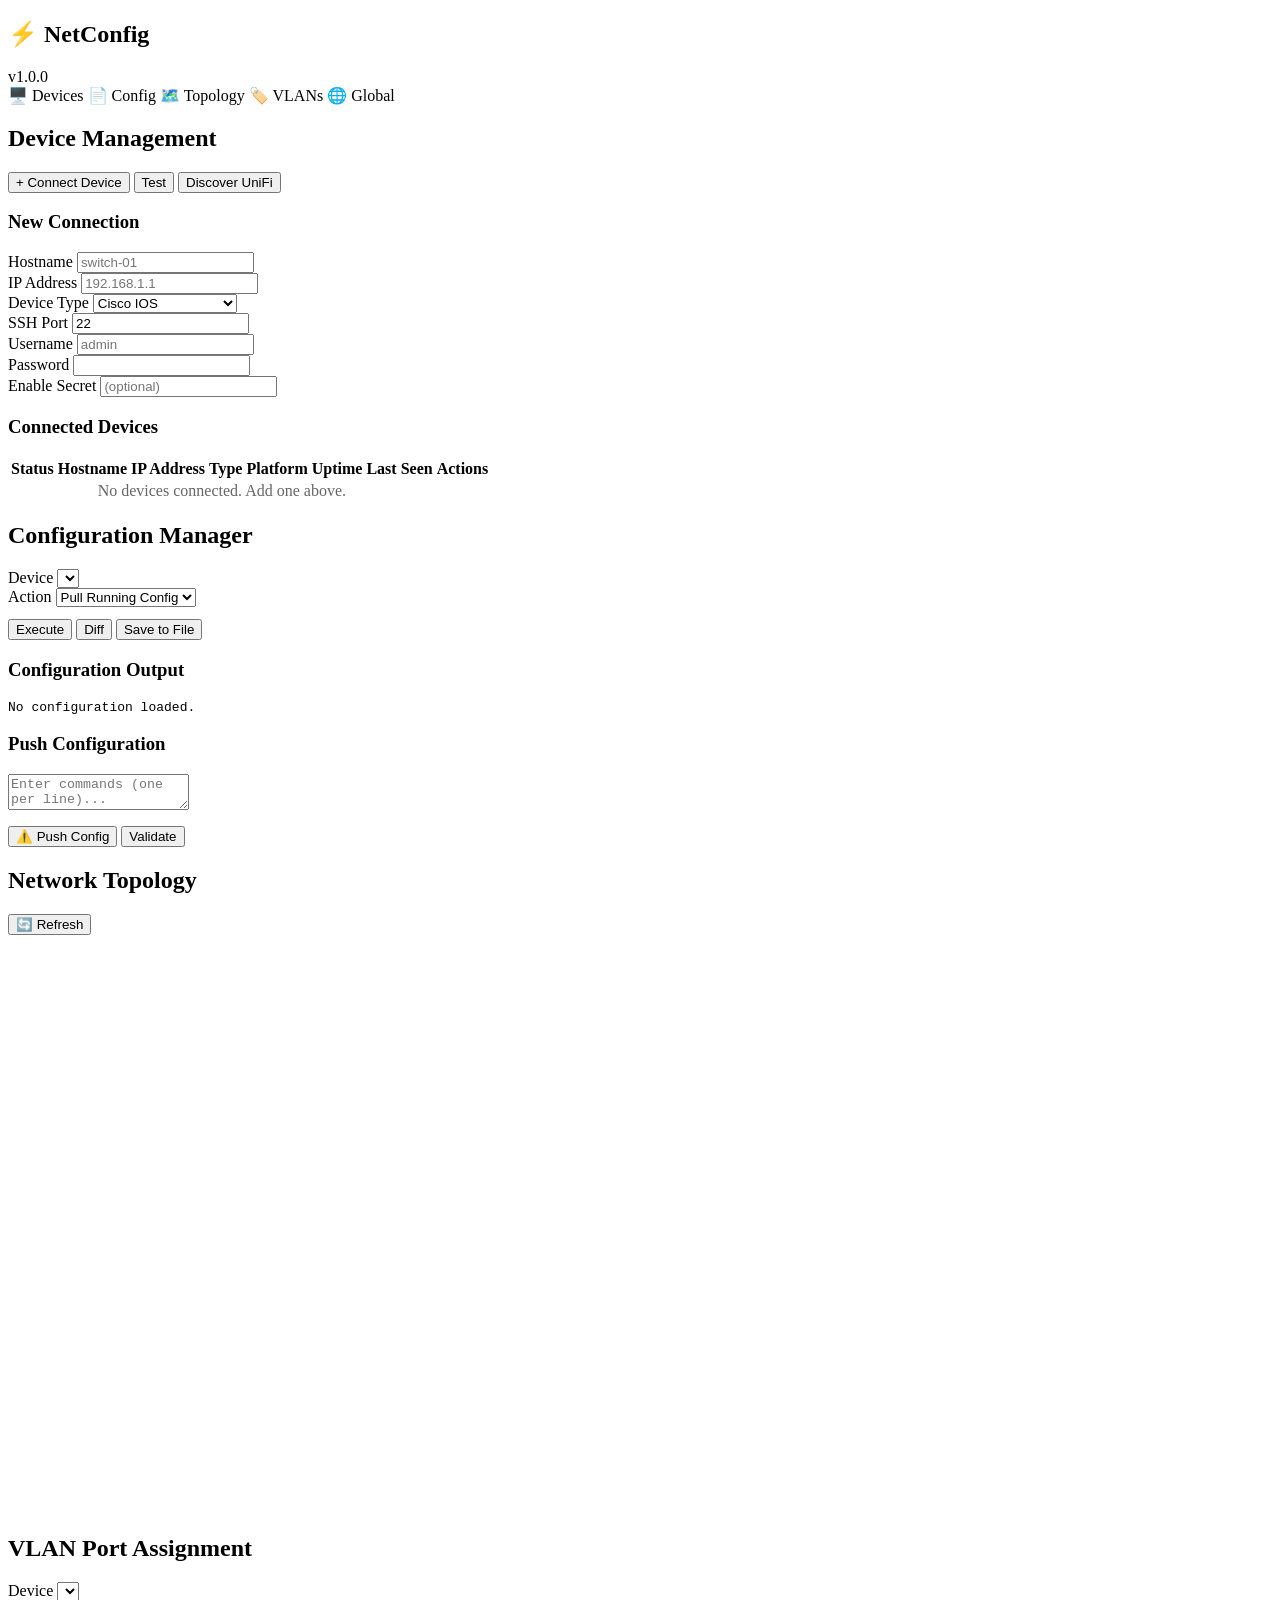
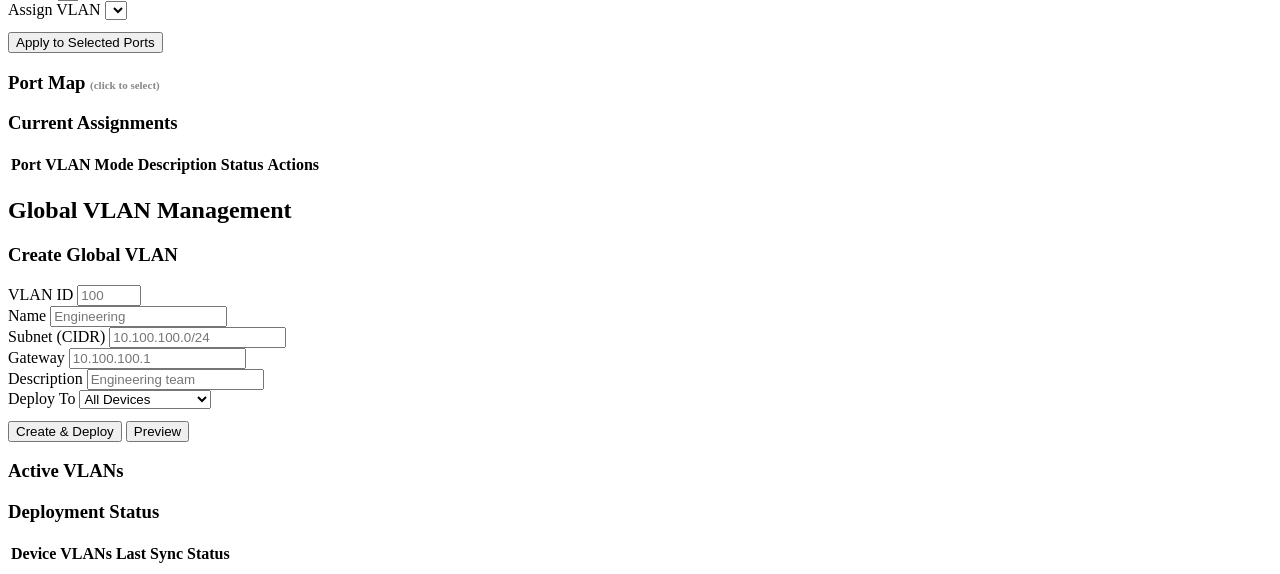
==== app/templates/index.html @ 5aa531d7 "first commit" ====
<!DOCTYPE html>
<html lang="en">
<head>
    <meta charset="UTF-8">
    <meta name="viewport" content="width=device-width, initial-scale=1.0">
    <title>NetConfig - Network Device Manager</title>
    <link rel="stylesheet" href="/static/css/style.css">
</head>
<body>
    <div class="app-container">
        <nav class="sidebar">
            <div class="sidebar-header">
                <h1 class="logo">⚡ NetConfig</h1>
                <span class="version">v1.0.0</span>
            </div>
            <div class="nav-links">
                <input type="radio" name="nav" id="nav-devices" checked hidden>
                <label for="nav-devices" class="nav-item active">
                    <span class="nav-icon">🖥️</span> Devices
                </label>
                <input type="radio" name="nav" id="nav-config" hidden>
                <label for="nav-config" class="nav-item">
                    <span class="nav-icon">📄</span> Config
                </label>
                <input type="radio" name="nav" id="nav-diagram" hidden>
                <label for="nav-diagram" class="nav-item">
                    <span class="nav-icon">🗺️</span> Topology
                </label>
                <input type="radio" name="nav" id="nav-vlans" hidden>
                <label for="nav-vlans" class="nav-item">
                    <span class="nav-icon">🏷️</span> VLANs
                </label>
                <input type="radio" name="nav" id="nav-global" hidden>
                <label for="nav-global" class="nav-item">
                    <span class="nav-icon">🌐</span> Global
                </label>
            </div>
        </nav>

        <main class="main-content">
            <!-- DEVICES PAGE -->
            <section class="page page-devices">
                <div class="page-header">
                    <h2>Device Management</h2>
                    <div class="header-actions">
                        <button class="btn btn-primary" id="btn-connect">+ Connect Device</button>
                        <button class="btn btn-secondary" id="btn-test-connection">Test</button>
                        <button class="btn btn-secondary" id="btn-discover-unifi">Discover UniFi</button>
                    </div>
                </div>
                <div class="card connection-form">
                    <h3>New Connection</h3>
                    <div class="form-grid">
                        <div class="form-group">
                            <label>Hostname</label>
                            <input type="text" id="device-hostname" placeholder="switch-01">
                        </div>
                        <div class="form-group">
                            <label>IP Address</label>
                            <input type="text" id="device-ip" placeholder="192.168.1.1">
                        </div>
                        <div class="form-group">
                            <label>Device Type</label>
                            <select id="device-type">
                                <option value="cisco_ios">Cisco IOS</option>
                                <option value="cisco_nxos">Cisco NX-OS</option>
                                <option value="cisco_xe">Cisco IOS-XE</option>
                                <option value="arista_eos">Arista EOS</option>
                                <option value="juniper_junos">Juniper JunOS</option>
                                <option value="hp_procurve">HP ProCurve</option>
                                <option value="mikrotik_routeros">MikroTik RouterOS</option>
                                <option value="unifi_switch">UniFi Switch</option>
                                <option value="unifi_gateway">UniFi Gateway/UDM</option>
                            </select>
                        </div>
                        <div class="form-group">
                            <label>SSH Port</label>
                            <input type="number" id="device-port" value="22">
                        </div>
                        <div class="form-group">
                            <label>Username</label>
                            <input type="text" id="device-username" placeholder="admin">
                        </div>
                        <div class="form-group">
                            <label>Password</label>
                            <input type="password" id="device-password">
                        </div>
                        <div class="form-group">
                            <label>Enable Secret</label>
                            <input type="password" id="device-secret" placeholder="(optional)">
                        </div>
                    </div>
                    <div id="unifi-settings" style="display:none; margin-top:16px; padding-top:16px; border-top:1px solid #2a2d3a;">
                        <h4 style="color:#60a5fa; margin-bottom:12px;">UniFi Controller Settings</h4>
                        <div class="form-grid">
                            <div class="form-group">
                                <label>Controller URL</label>
                                <input type="text" id="unifi-url" placeholder="https://192.168.1.1">
                            </div>
                            <div class="form-group">
                                <label>Site</label>
                                <input type="text" id="unifi-site" value="default">
                            </div>
                        </div>
                    </div>
                </div>
                <div class="card">
                    <h3>Connected Devices</h3>
                    <table class="data-table">
                        <thead>
                            <tr><th>Status</th><th>Hostname</th><th>IP Address</th><th>Type</th><th>Platform</th><th>Uptime</th><th>Last Seen</th><th>Actions</th></tr>
                        </thead>
                        <tbody id="device-table-body">
                            <tr><td colspan="7" style="text-align:center;color:#666;">No devices connected. Add one above.</td></tr>
                        </tbody>
                    </table>
                </div>
            </section>

            <!-- CONFIG PAGE -->
            <section class="page page-config">
                <div class="page-header"><h2>Configuration Manager</h2></div>
                <div class="card">
                    <div class="form-grid">
                        <div class="form-group">
                            <label>Device</label>
                            <select id="config-device-select"></select>
                        </div>
                        <div class="form-group">
                            <label>Action</label>
                            <select id="config-action-select">
                                <option>Pull Running Config</option>
                                <option>Pull Startup Config</option>
                                <option>Backup Config</option>
                            </select>
                        </div>
                    </div>
                    <div class="btn-group" style="margin-top:12px;">
                        <button class="btn btn-primary" id="btn-execute-config">Execute</button>
                        <button class="btn btn-secondary" id="btn-diff-config">Diff</button>
                        <button class="btn btn-secondary" id="btn-save-config">Save to File</button>
                    </div>
                </div>
                <div class="card">
                    <h3>Configuration Output</h3>
                    <pre id="config-output" class="config-output">No configuration loaded.</pre>
                </div>
                <div class="card">
                    <h3>Push Configuration</h3>
                    <textarea id="config-push-input" class="config-input" placeholder="Enter commands (one per line)..."></textarea>
                    <div class="btn-group" style="margin-top:12px;">
                        <button class="btn btn-danger" id="btn-push-config">⚠️ Push Config</button>
                        <button class="btn btn-secondary" id="btn-validate-config">Validate</button>
                    </div>
                </div>
            </section>

            <!-- TOPOLOGY PAGE -->
            <section class="page page-diagram">
                <div class="page-header">
                    <h2>Network Topology</h2>
                    <button class="btn btn-secondary" id="btn-refresh-diagram">🔄 Refresh</button>
                </div>
                <div class="card" style="padding:0;overflow:hidden;">
                    <svg id="topology-svg" width="900" height="580" style="display:block;margin:auto;"></svg>
                </div>
            </section>

            <!-- VLANS PAGE -->
            <section class="page page-vlans">
                <div class="page-header"><h2>VLAN Port Assignment</h2></div>
                <div class="card">
                    <div class="form-grid">
                        <div class="form-group">
                            <label>Device</label>
                            <select id="vlan-device-select"></select>
                        </div>
                        <div class="form-group">
                            <label>Assign VLAN</label>
                            <select id="vlan-assign-select" class="vlan-select-dropdown"></select>
                        </div>
                    </div>
                    <button class="btn btn-primary" id="btn-apply-vlan" style="margin-top:12px;">Apply to Selected Ports</button>
                </div>
                <div class="card">
                    <h3>Port Map <span style="font-size:11px;color:#888;">(click to select)</span></h3>
                    <div id="port-grid" class="port-grid"></div>
                </div>
                <div class="card">
                    <h3>Current Assignments</h3>
                    <table class="data-table">
                        <thead><tr><th>Port</th><th>VLAN</th><th>Mode</th><th>Description</th><th>Status</th><th>Actions</th></tr></thead>
                        <tbody id="vlan-assignment-tbody"></tbody>
                    </table>
                </div>
            </section>

            <!-- GLOBAL VLANS PAGE -->
            <section class="page page-global">
                <div class="page-header"><h2>Global VLAN Management</h2></div>
                <div class="card">
                    <h3>Create Global VLAN</h3>
                    <div class="form-grid">
                        <div class="form-group">
                            <label>VLAN ID</label>
                            <input type="number" id="new-vlan-id" min="1" max="4094" placeholder="100">
                        </div>
                        <div class="form-group">
                            <label>Name</label>
                            <input type="text" id="new-vlan-name" placeholder="Engineering">
                        </div>
                        <div class="form-group">
                            <label>Subnet (CIDR)</label>
                            <input type="text" id="new-vlan-subnet" placeholder="10.100.100.0/24">
                        </div>
                        <div class="form-group">
                            <label>Gateway</label>
                            <input type="text" id="new-vlan-gateway" placeholder="10.100.100.1">
                        </div>
                        <div class="form-group">
                            <label>Description</label>
                            <input type="text" id="new-vlan-description" placeholder="Engineering team">
                        </div>
                        <div class="form-group">
                            <label>Deploy To</label>
                            <select id="new-vlan-deploy">
                                <option value="all">All Devices</option>
                                <option value="cisco_arista">SSH Devices Only</option>
                                <option value="unifi">UniFi Only</option>
                            </select>
                        </div>
                    </div>
                    <div class="btn-group" style="margin-top:12px;">
                        <button class="btn btn-primary" id="btn-create-vlan">Create & Deploy</button>
                        <button class="btn btn-secondary" id="btn-preview-vlan">Preview</button>
                    </div>
                </div>
                <div class="card">
                    <h3>Active VLANs</h3>
                    <div id="vlan-grid" class="vlan-grid"></div>
                </div>
                <div class="card">
                    <h3>Deployment Status</h3>
                    <table class="data-table">
                        <thead><tr><th>Device</th><th>VLANs</th><th>Last Sync</th><th>Status</th></tr></thead>
                        <tbody id="deployment-status-tbody"></tbody>
                    </table>
                </div>
            </section>
        </main>
    </div>
    <script src="/static/js/app.js"></script>
</body>
</html>
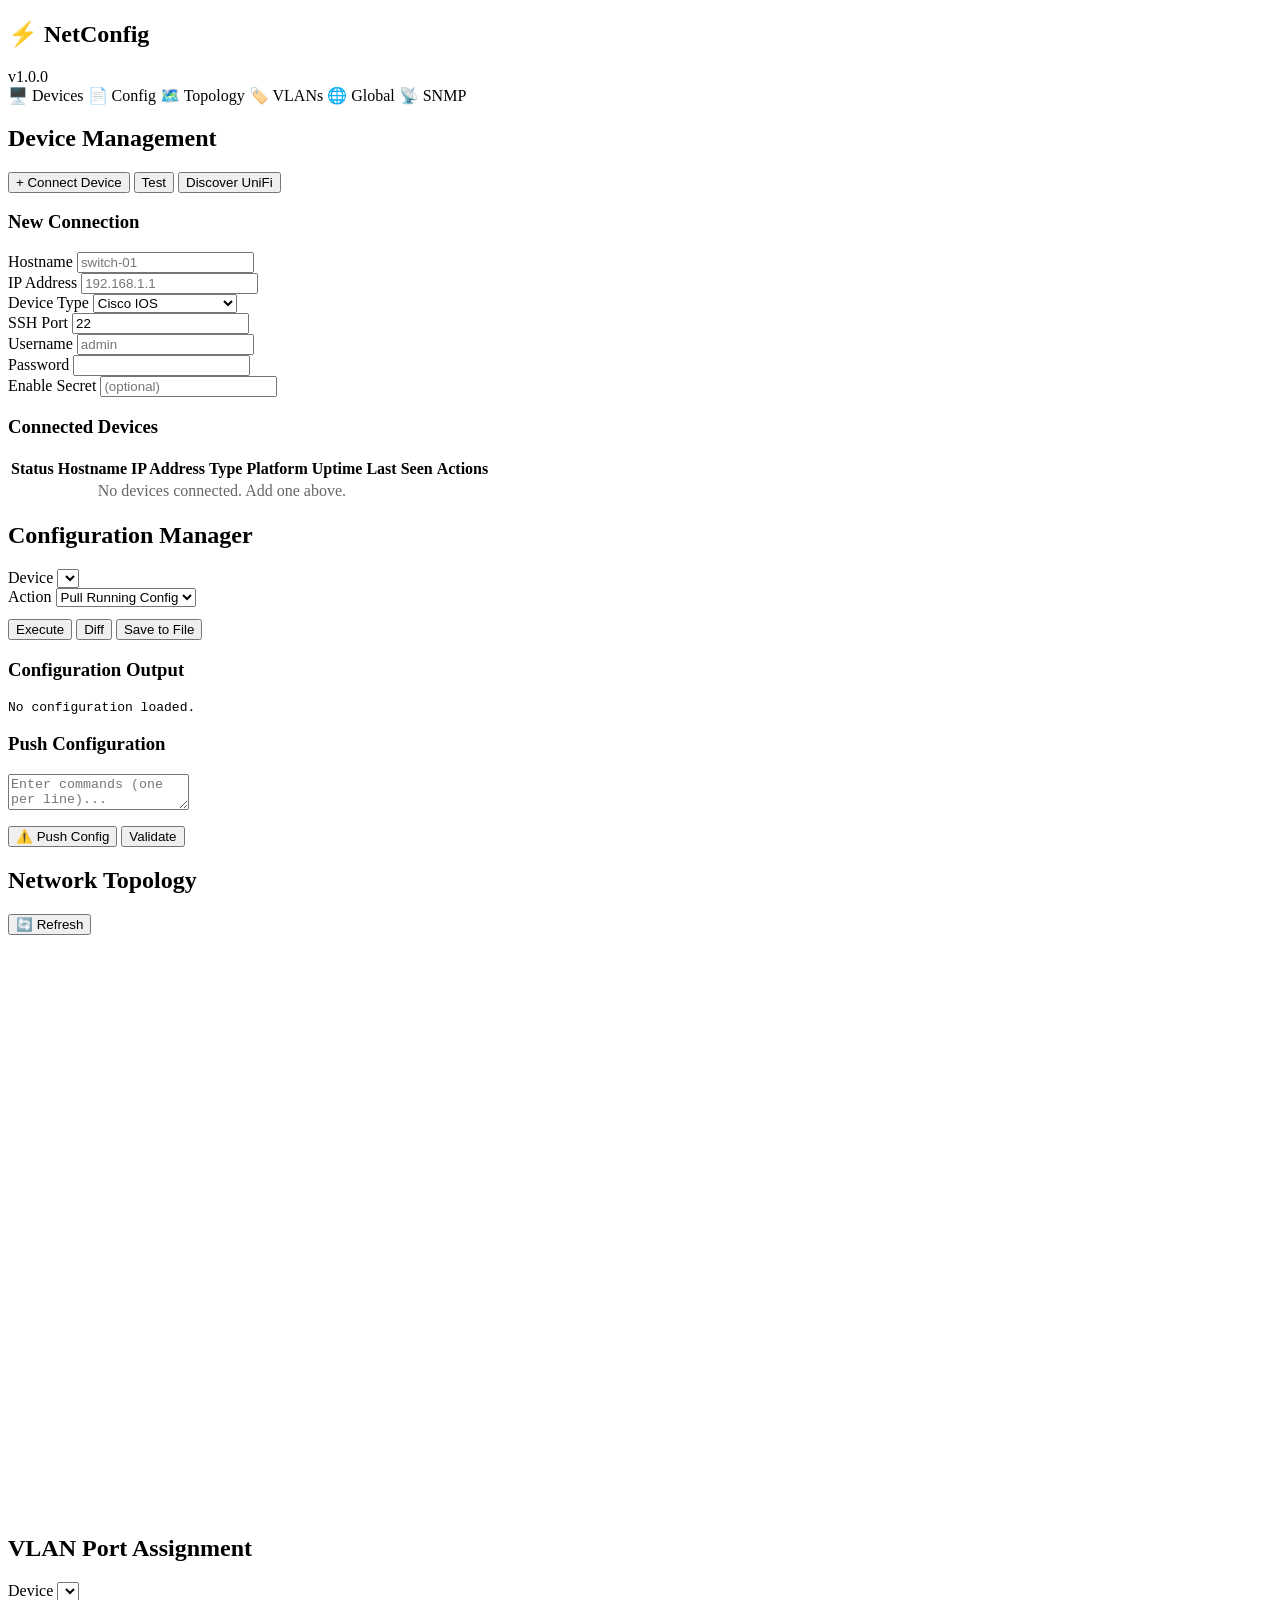
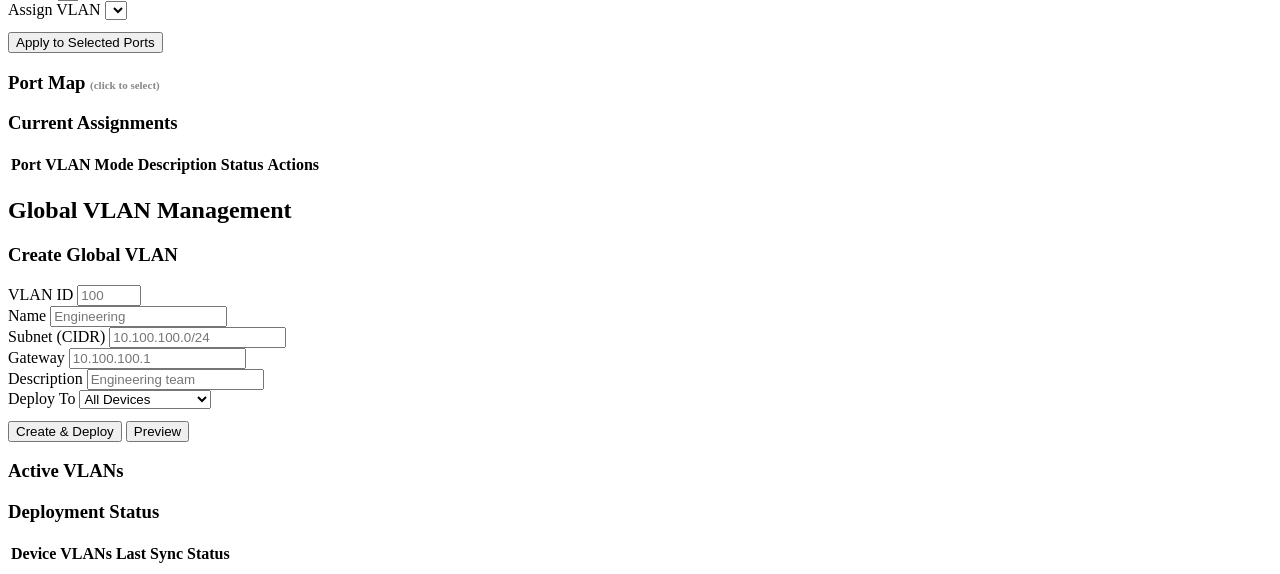
==== commit 235ec6c5: "Added SNMP support" ====
--- a/app/templates/index.html
+++ b/app/templates/index.html
@@ -34,7 +34,10 @@
                 <label for="nav-global" class="nav-item">
                     <span class="nav-icon">🌐</span> Global
                 </label>
-            </div>
+        		<input type="radio" name="nav" id="nav-snmp" hidden>
+        		<label class="nav-item" for="nav-snmp">📡 SNMP
+        		</label>
+             </div>
         </nav>
 
         <main class="main-content">
@@ -166,6 +169,104 @@
                 </div>
             </section>
 
+            <!-- SNMP PAGE -->
+            <div class="page page-snmp" style="display:none;">
+                <h2>SNMP Monitor</h2>
+                <div style="margin-bottom:16px;display:flex;align-items:center;gap:12px;">
+                    <select id="snmp-device-select" style="padding:8px 12px;background:#1e293b;color:#fff;border:1px solid #334155;border-radius:6px;font-size:14px;"></select>
+                    <button id="btn-snmp-poll" class="btn btn-primary" style="padding:8px 16px;">Poll Now</button>
+                    <label style="color:#aaa;font-size:12px;"><input type="checkbox" id="snmp-auto-poll" style="margin-right:4px;">Auto-poll (30s)</label>
+                    <span id="snmp-last-poll" style="color:#666;font-size:11px;margin-left:auto;">Last poll: never</span>
+                </div>
+
+                <!-- Metric Cards -->
+                <div id="snmp-metrics" style="display:grid;grid-template-columns:repeat(4,1fr);gap:12px;margin-bottom:20px;">
+                    <div class="snmp-card">
+                        <div class="snmp-card-label">CPU</div>
+                        <div class="snmp-card-value" id="snmp-cpu">—</div>
+                        <div class="snmp-card-bar"><div id="snmp-cpu-bar" style="width:0%;height:4px;border-radius:2px;background:#4ade80;"></div></div>
+                    </div>
+                    <div class="snmp-card">
+                        <div class="snmp-card-label">Memory</div>
+                        <div class="snmp-card-value" id="snmp-mem">—</div>
+                        <div class="snmp-card-bar"><div id="snmp-mem-bar" style="width:0%;height:4px;border-radius:2px;background:#4ade80;"></div></div>
+                    </div>
+                    <div class="snmp-card">
+                        <div class="snmp-card-label">Temperature</div>
+                        <div class="snmp-card-value" id="snmp-temp">—</div>
+                        <div class="snmp-card-bar"><div id="snmp-temp-bar" style="width:0%;height:4px;border-radius:2px;background:#4ade80;"></div></div>
+                    </div>
+                    <div class="snmp-card">
+                        <div class="snmp-card-label">Uptime</div>
+                        <div class="snmp-card-value" id="snmp-uptime">—</div>
+                    </div>
+                </div>
+
+                <!-- Interface Traffic -->
+                <div style="margin-bottom:20px;">
+                    <h3 style="margin-bottom:8px;color:#e2e8f0;">Interface Traffic</h3>
+                    <div style="overflow-x:auto;max-height:300px;overflow-y:auto;">
+                        <table id="snmp-interfaces-table" style="width:100%;border-collapse:collapse;font-size:12px;">
+                            <thead>
+                                <tr style="border-bottom:1px solid #334155;position:sticky;top:0;background:#1e293b;">
+                                    <th style="padding:8px;text-align:left;">Interface</th>
+                                    <th style="padding:8px;text-align:right;">In (Mbps)</th>
+                                    <th style="padding:8px;text-align:right;">Out (Mbps)</th>
+                                    <th style="padding:8px;text-align:right;">Errors</th>
+                                    <th style="padding:8px;text-align:right;">Speed</th>
+                                    <th style="padding:8px;text-align:center;">Status</th>
+                                </tr>
+                            </thead>
+                            <tbody id="snmp-interfaces-body">
+                                <tr><td colspan="6" style="padding:12px;color:#666;">Poll a device to see traffic data</td></tr>
+                            </tbody>
+                        </table>
+                    </div>
+                </div>
+
+                <!-- System Info + Environment -->
+                <div style="display:grid;grid-template-columns:1fr 1fr;gap:16px;margin-bottom:20px;">
+                    <div>
+                        <h3 style="margin-bottom:8px;color:#e2e8f0;">System Information</h3>
+                        <div id="snmp-sysinfo" style="background:#1e293b;border-radius:8px;padding:12px;font-size:12px;">
+                            <div style="color:#666;">Poll a device to see system info</div>
+                        </div>
+                    </div>
+                    <div>
+                        <h3 style="margin-bottom:8px;color:#e2e8f0;">Environment</h3>
+                        <div id="snmp-environment" style="background:#1e293b;border-radius:8px;padding:12px;font-size:12px;">
+                            <div style="color:#666;">Poll a device to see environment data</div>
+                        </div>
+                    </div>
+                </div>
+
+                <!-- Alerts -->
+                <div>
+                    <div style="display:flex;align-items:center;margin-bottom:8px;">
+                        <h3 style="color:#e2e8f0;margin:0;">SNMP Alerts</h3>
+                        <button id="btn-clear-alerts" class="btn btn-secondary" style="margin-left:auto;padding:4px 12px;font-size:11px;">Clear</button>
+                    </div>
+                    <div style="overflow-y:auto;max-height:200px;">
+                        <table id="snmp-alerts-table" style="width:100%;border-collapse:collapse;font-size:12px;">
+                            <thead>
+                                <tr style="border-bottom:1px solid #334155;position:sticky;top:0;background:#1e293b;">
+                                    <th style="padding:6px;text-align:left;width:70px;">Time</th>
+                                    <th style="padding:6px;text-align:left;width:80px;">Severity</th>
+                                    <th style="padding:6px;text-align:left;">Source</th>
+                                    <th style="padding:6px;text-align:left;">Message</th>
+                                </tr>
+                            </thead>
+                            <tbody id="snmp-alerts-body">
+                                <tr><td colspan="4" style="padding:12px;color:#666;">No alerts</td></tr>
+                            </tbody>
+                        </table>
+                    </div>
+                </div>
+</div>
+
+
+
+
             <!-- VLANS PAGE -->
             <section class="page page-vlans">
                 <div class="page-header"><h2>VLAN Port Assignment</h2></div>
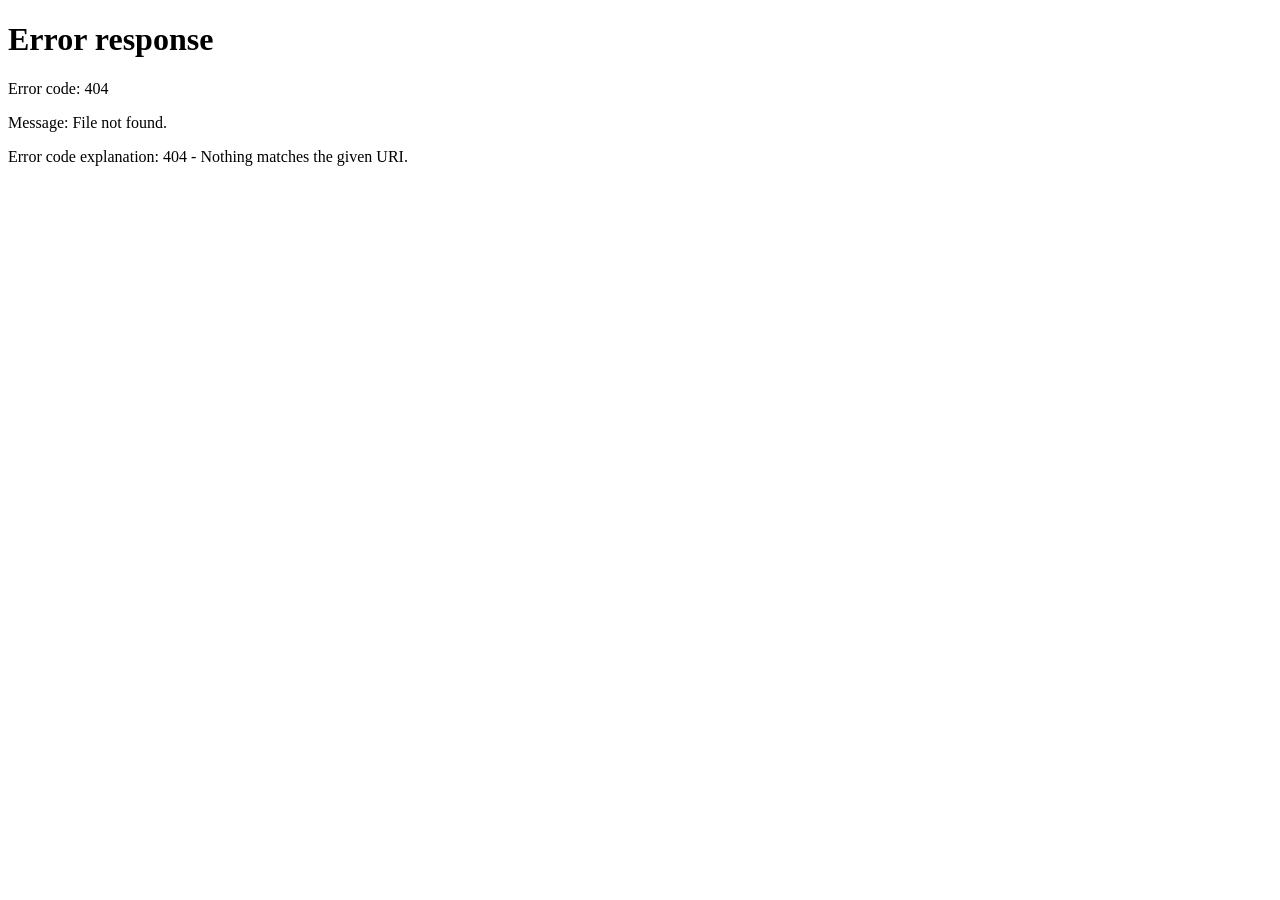
==== commit 83c3a2c3: "feat: add authentication system and config diff feature - Session-based auth with login/logout - Fir" ====
--- a/app/templates/index.html
+++ b/app/templates/index.html
@@ -38,6 +38,63 @@
         		<label class="nav-item" for="nav-snmp">📡 SNMP
         		</label>
              </div>
+            
+            <!-- Add this to your index.html navbar (after the existing nav items) -->
+            <!-- Insert inside your nav/header section -->
+
+            <div style="margin-left: auto; display: flex; align-items: center; gap: 12px;">
+                <span id="current-user" style="color: #a1a1aa; font-size: 13px;"></span>
+                <button onclick="logout()" style="
+                    background: #dc2626;
+                    color: white;
+                    border: none;
+                    padding: 6px 14px;
+                    border-radius: 6px;
+                    font-size: 12px;
+                    font-weight: 500;
+                    cursor: pointer;
+                ">Logout</button>
+            </div>
+
+            <script>
+            // Add to your existing JavaScript in index.html
+
+            // Load current user info
+            async function loadCurrentUser() {
+                try {
+                    const res = await fetch('/auth/me');
+                    if (!res.ok) {
+                        window.location.href = '/auth/login';
+                        return;
+                    }
+                    const data = await res.json();
+                    document.getElementById('current-user').textContent =
+                        `${data.user.display_name} (${data.user.role})`;
+                } catch (e) {
+                    window.location.href = '/auth/login';
+                }
+            }
+
+            async function logout() {
+                await fetch('/auth/logout', { method: 'POST' });
+                window.location.href = '/auth/login';
+            }
+
+            // Call on page load
+            loadCurrentUser();
+
+            // Update your existing fetch calls to handle 401 responses
+            const originalFetch = window.fetch;
+            window.fetch = async function(...args) {
+                const response = await originalFetch(...args);
+                if (response.status === 401 && !args[0].includes('/auth/')) {
+                    window.location.href = '/auth/login';
+                }
+                return response;
+            };
+            </script>
+
+
         </nav>
 
         <main class="main-content">
@@ -140,7 +197,8 @@
                     </div>
                     <div class="btn-group" style="margin-top:12px;">
                         <button class="btn btn-primary" id="btn-execute-config">Execute</button>
-                        <button class="btn btn-secondary" id="btn-diff-config">Diff</button>
+                        <button class="btn btn-secondary" onclick="executeDiff()" title="Compare running vs startup config">Execute Diff</button>
+                        <button class="btn btn-secondary" onclick="loadConfigHistory(document.getElementById('config-device-select').value)" title="View backup history with diff options">History & Diff</button>
                         <button class="btn btn-secondary" id="btn-save-config">Save to File</button>
                     </div>
                 </div>
